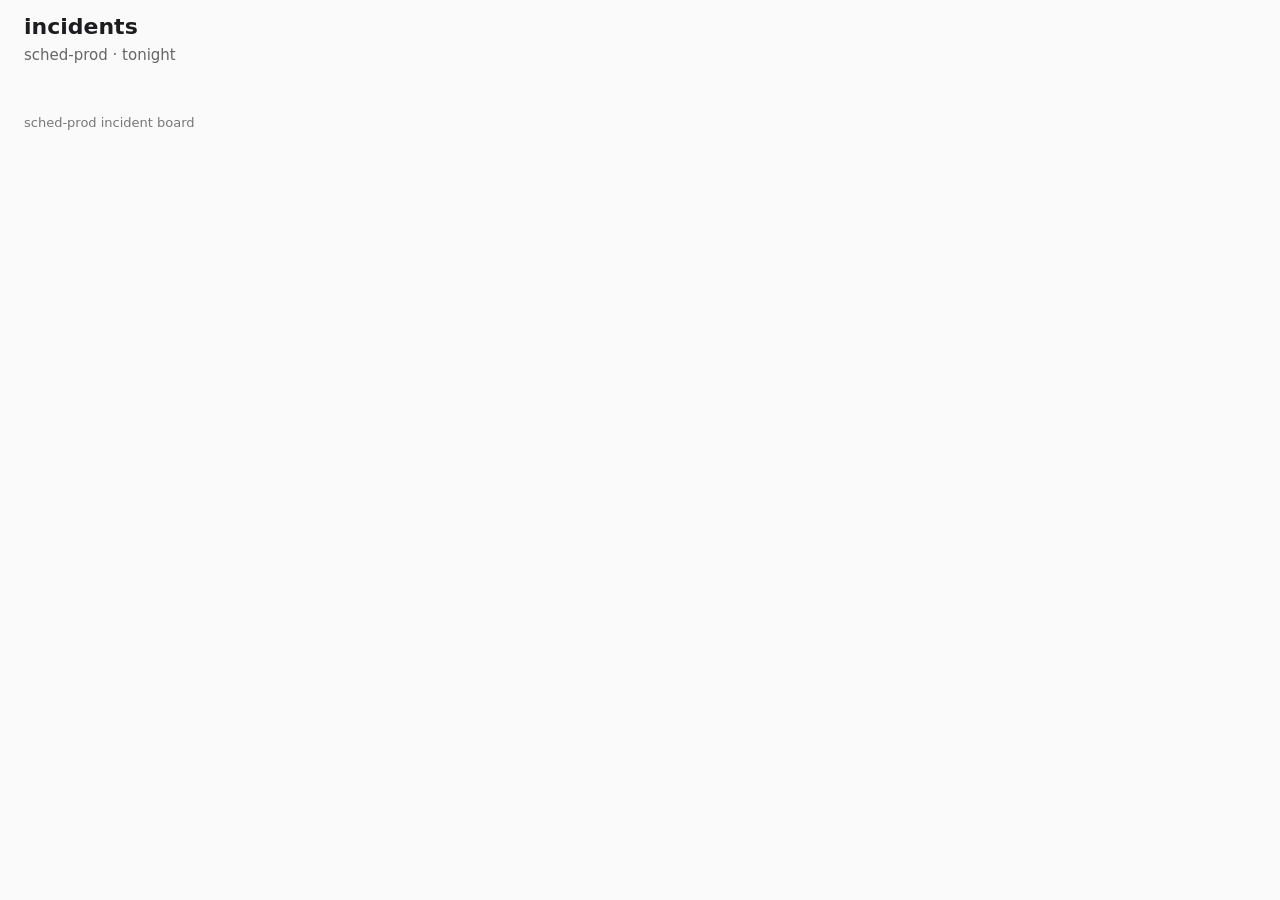
==== app/index.html @ fbe6d3c3 "Starter as handed over" ====
<!doctype html>
<html lang="en">
  <head>
    <meta charset="utf-8" />
    <meta name="viewport" content="width=device-width, initial-scale=1" />
    <title>sched-prod · incidents</title>
    <link rel="stylesheet" href="style.css" />
    <script type="module" src="app.js"></script>
  </head>
  <body>
    <header>
      <h1>incidents</h1>
      <p class="sub">sched-prod · tonight</p>
    </header>
    <main data-testid="board">
      <ul data-testid="incident-list" class="list"></ul>
    </main>
    <footer>sched-prod incident board</footer>
  </body>
</html>
---- app/style.css ----
body { margin: 0; font: 15px/1.4 system-ui, sans-serif; color: #1d1d1f; background: #fafafa; }
header, main, footer { padding: 12px 24px; }
h1 { margin: 0; font-size: 22px; }
.sub { margin: 2px 0 0; color: #666; }
.list { list-style: none; margin: 0; padding: 0; max-width: 960px; }
.row { display: grid; grid-template-columns: 90px 50px 1fr 200px auto; gap: 12px; align-items: center; min-height: 44px; padding: 0 12px; border-bottom: 1px solid #e5e5e5; background: #fff; }
.row .id { font-family: ui-monospace, monospace; }
.row.sev1 .sev { color: #b00020; font-weight: 600; }
.row.sev2 .sev { color: #a15c00; }
.row time { color: #555; font-variant-numeric: tabular-nums; }
footer { color: #777; font-size: 13px; }
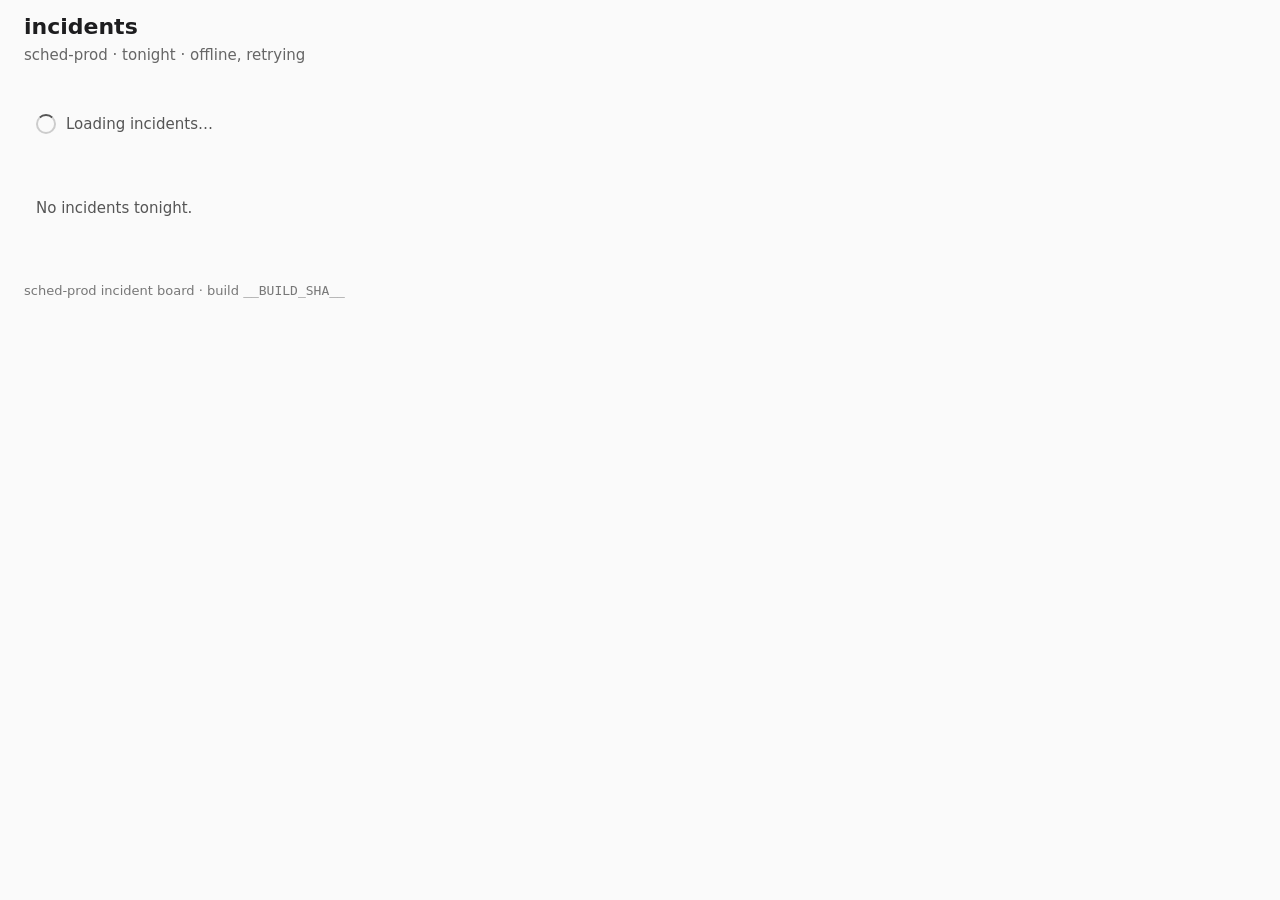
==== commit e86a5669: "Live board: ack per row, loader, 2 s refresh, local times, build sha (SCHED-4511..4514)" ====
--- a/app/index.html
+++ b/app/index.html
@@ -3,6 +3,7 @@
   <head>
     <meta charset="utf-8" />
     <meta name="viewport" content="width=device-width, initial-scale=1" />
+    <meta name="build" content="__BUILD_SHA__" />
     <title>sched-prod · incidents</title>
     <link rel="stylesheet" href="style.css" />
     <script type="module" src="app.js"></script>
@@ -10,11 +11,15 @@
   <body>
     <header>
       <h1>incidents</h1>
-      <p class="sub">sched-prod · tonight</p>
+      <p class="sub">sched-prod · tonight · <span data-role="status">connecting…</span></p>
     </header>
     <main data-testid="board">
-      <ul data-testid="incident-list" class="list"></ul>
+      <div data-testid="loader" class="loader" role="status" aria-live="polite">
+        <span class="spinner" aria-hidden="true"></span> Loading incidents…
+      </div>
+      <p data-testid="empty" class="empty" hidden>No incidents tonight.</p>
+      <ul data-testid="incident-list" class="list" hidden></ul>
     </main>
-    <footer>sched-prod incident board</footer>
+    <footer>sched-prod incident board · build <code data-testid="build-sha">__BUILD_SHA__</code></footer>
   </body>
 </html>
--- a/app/style.css
+++ b/app/style.css
@@ -9,3 +9,14 @@
 .row.sev2 .sev { color: #a15c00; }
 .row time { color: #555; font-variant-numeric: tabular-nums; }
 footer { color: #777; font-size: 13px; }
+.row { grid-template-columns: 90px 50px 1fr 130px 90px; }
+.row.is-acked { background: #f3f8f3; }
+.row .slot { text-align: right; }
+.row button { font: inherit; padding: 4px 14px; border: 1px solid #c7c7cc; border-radius: 6px; background: #fff; cursor: pointer; }
+.row button:hover { background: #f0f0f3; }
+.row button:disabled { color: #888; cursor: default; }
+.acked { color: #1d7a33; font-weight: 600; }
+.loader, .empty { display: flex; align-items: center; gap: 10px; padding: 24px 12px; color: #555; }
+.spinner { width: 16px; height: 16px; border: 2px solid #ccc; border-top-color: #555; border-radius: 50%; animation: spin 0.8s linear infinite; }
+@keyframes spin { to { transform: rotate(360deg); } }
+footer code { font-family: ui-monospace, monospace; }
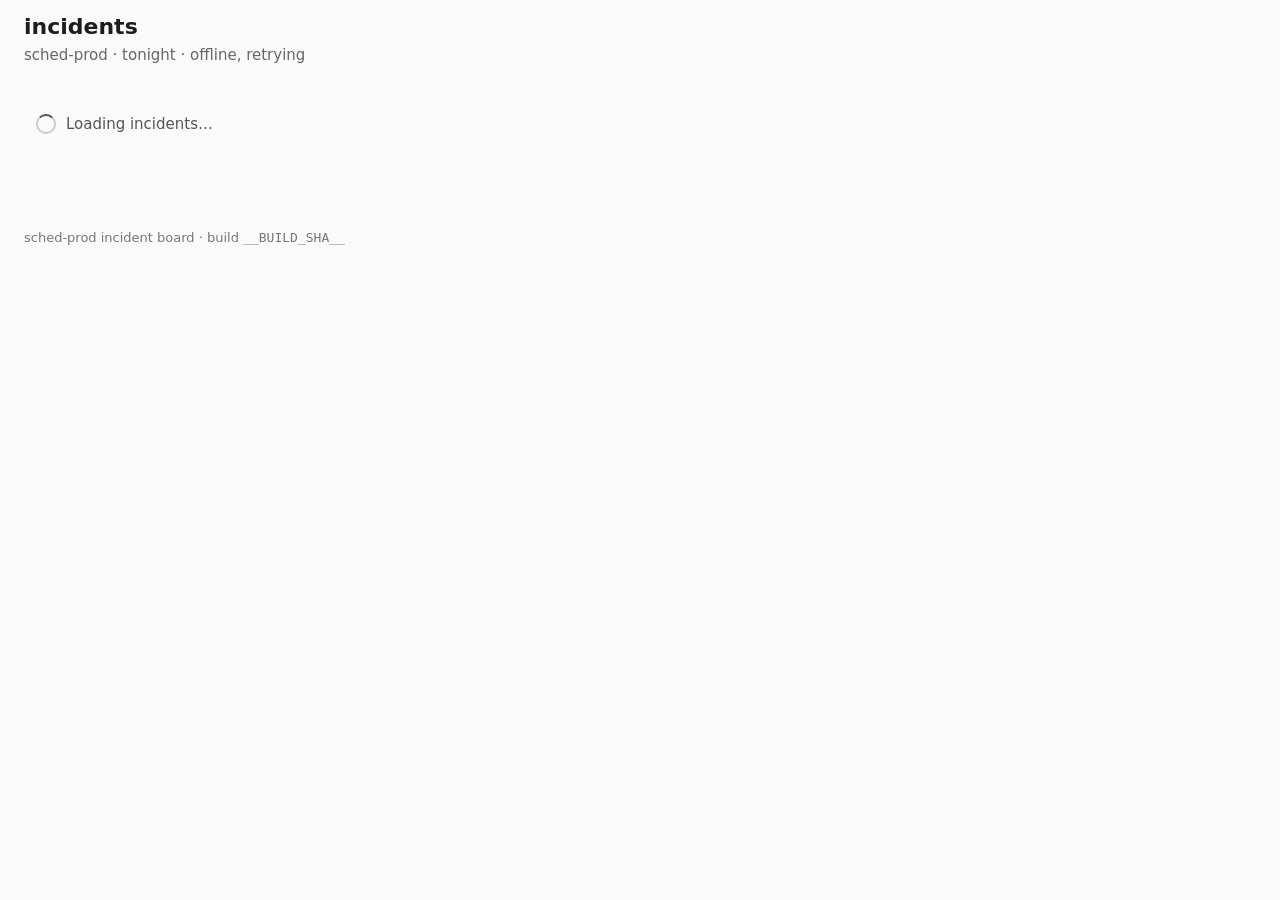
==== commit 57fde855: "Hold the list still; new incidents wait behind the N new bar (product decision after step 1)" ====
--- a/app/index.html
+++ b/app/index.html
@@ -18,6 +18,9 @@
         <span class="spinner" aria-hidden="true"></span> Loading incidents…
       </div>
       <p data-testid="empty" class="empty" hidden>No incidents tonight.</p>
+      <div class="bar-slot">
+        <button type="button" data-testid="new-bar" class="new-bar is-idle" aria-live="polite" tabindex="-1"></button>
+      </div>
       <ul data-testid="incident-list" class="list" hidden></ul>
     </main>
     <footer>sched-prod incident board · build <code data-testid="build-sha">__BUILD_SHA__</code></footer>
--- a/app/style.css
+++ b/app/style.css
@@ -20,3 +20,8 @@
 .spinner { width: 16px; height: 16px; border: 2px solid #ccc; border-top-color: #555; border-radius: 50%; animation: spin 0.8s linear infinite; }
 @keyframes spin { to { transform: rotate(360deg); } }
 footer code { font-family: ui-monospace, monospace; }
+[hidden] { display: none !important; }
+.bar-slot { max-width: 960px; height: 40px; margin-bottom: 6px; }
+.new-bar { width: 100%; height: 100%; font: inherit; font-weight: 600; color: #fff; background: #0a5bd3; border: 0; border-radius: 8px; cursor: pointer; }
+.new-bar:hover { background: #084bb0; }
+.new-bar.is-idle { visibility: hidden; }
